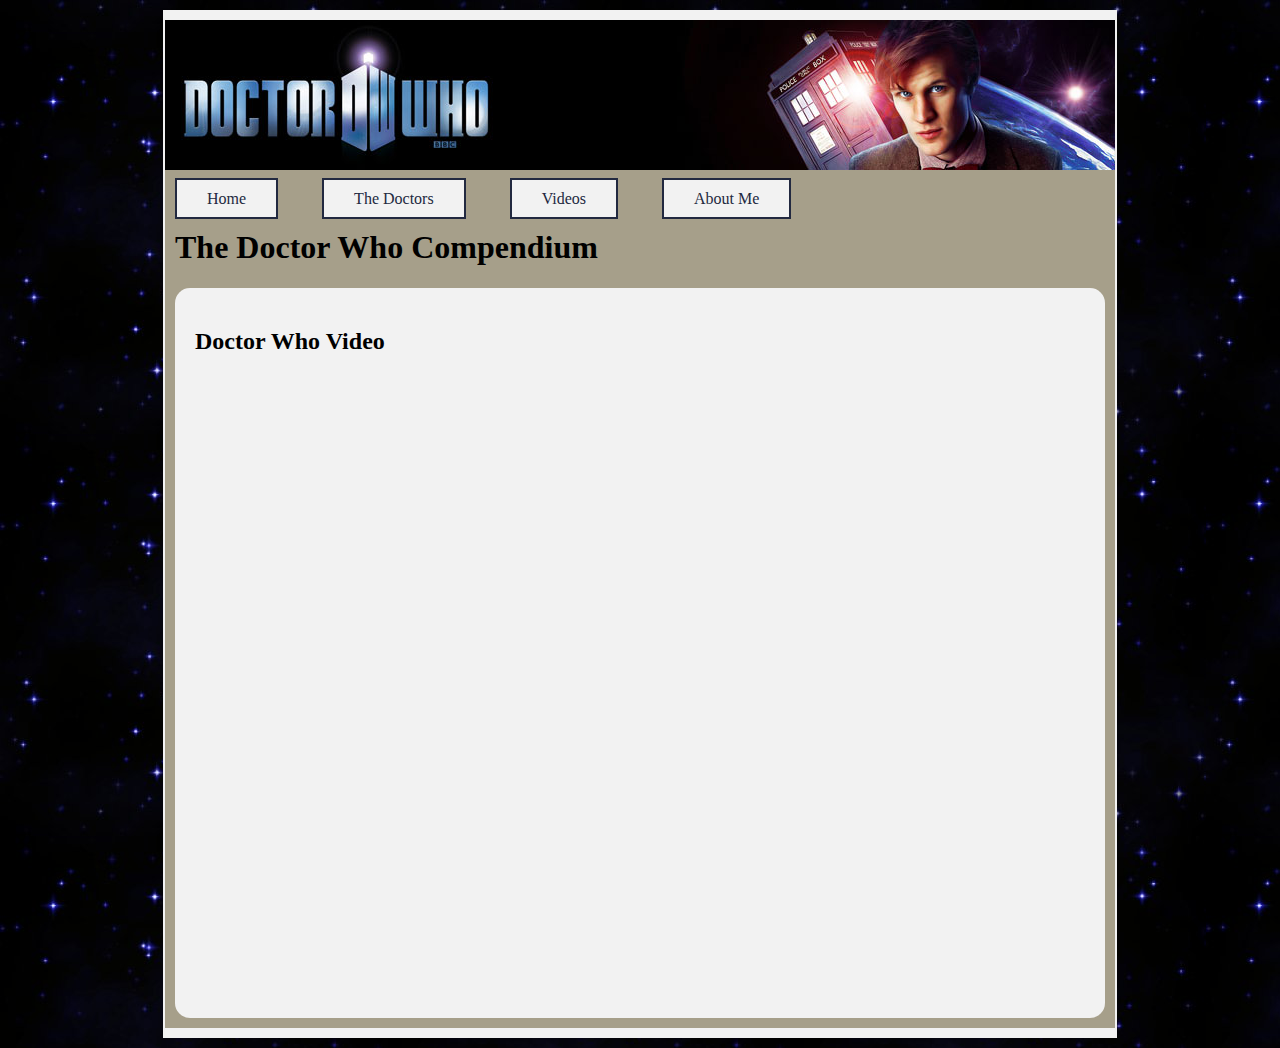
==== video.html @ ae843b07 "Added CSS, video, and table" ====
<!DOCTYPE html PUBLIC "-//W3C//DTD XHTML 1.0 Transitional//EN" "http://www.w3.org/TR/xhtml1/DTD/xhtml1-transitional.dtd">
<html xmlns="http://www.w3.org/1999/xhtml"><!-- InstanceBegin template="/Templates/Master Template.dwt" codeOutsideHTMLIsLocked="false" -->
	<head>
		<meta http-equiv="Content-Type" content="text/html; charset=utf-8" />
		<!-- InstanceBeginEditable name="doctitle" -->
		<title>The Doctor Who Compendium</title>
		<!-- InstanceEndEditable -->
		<!-- InstanceBeginEditable name="head" -->
		<!-- InstanceEndEditable -->
		<link href="styles.css" rel="stylesheet" type="text/css" />
	</head>
	
	<body>
		<div class="wrapper">
			<img src="images/banner.jpg" width="950" height="150" alt="Banner" />
			<ul class="navigation">
				<li><a href="#">Home</a></li>
				<li><a href="#">The Doctors</a></li>
				<li><a href="video.html">Videos</a></li>
				<li><a href="#">About Me</a></li>
			</ul>
			<div class="content">
				<h1>
					The Doctor Who Compendium
				</h1>
				<div class="main">
					<!-- InstanceBeginEditable name="Content" -->
					<h2>Doctor Who Video</h2>
					<iframe width="830" height="623" src="http://www.youtube.com/embed/DnKNupdSH8g" frameborder="0" allowfullscreen></iframe>
					<!-- InstanceEndEditable -->
				</div>
			</div>
		</div>
	</body>
<!-- InstanceEnd --></html>
---- styles.css ----
body {
	background-image: url(images/star-background.jpg);
	margin: 0px;
	padding: 0px;
}
.wrapper {
	background-color: #a69f8a;
	width: 950px;
	border-top-width: 10px;
	border-right-width: 2px;
	border-bottom-width: 10px;
	border-left-width: 2px;
	border-top-style: solid;
	border-right-style: solid;
	border-bottom-style: solid;
	border-left-style: solid;
	border-top-color: #f2f2f2;
	border-right-color: #f2f2f2;
	border-bottom-color: #f2f2f2;
	border-left-color: #f2f2f2;
	margin-top: 10px;
	margin-bottom: 10px;
	margin-right: auto;
	margin-left: auto;
}
.navigation {
	padding: 0px;
	margin-top: 20px;
	margin-right: 0px;
	margin-bottom: 20px;
	margin-left: 10px;
}
.navigation li {
	display: inline;
}
.navigation li a {
	background-color: #F2F2F2;
	margin-right: 40px;
	padding-top: 10px;
	padding-right: 30px;
	padding-bottom: 10px;
	padding-left: 30px;
	border: 2px solid #222940;
	margin-top: 0px;
	margin-bottom: 0px;
	color: #222940;
	text-decoration: none;
}
.navigation li a:hover {
	background-color: #222940;
	color: #f2f2f2;
}
.content {
	padding-top: 0px;
	padding-right: 10px;
	padding-bottom: 10px;
	padding-left: 10px;
}
.main {
	background-color: #f2f2f2;
	padding: 20px;
	border-radius: 15px;
}
.home-img img {
	border: 1px solid #000;
	margin-right: 5px;
	margin-bottom: 5px;
}
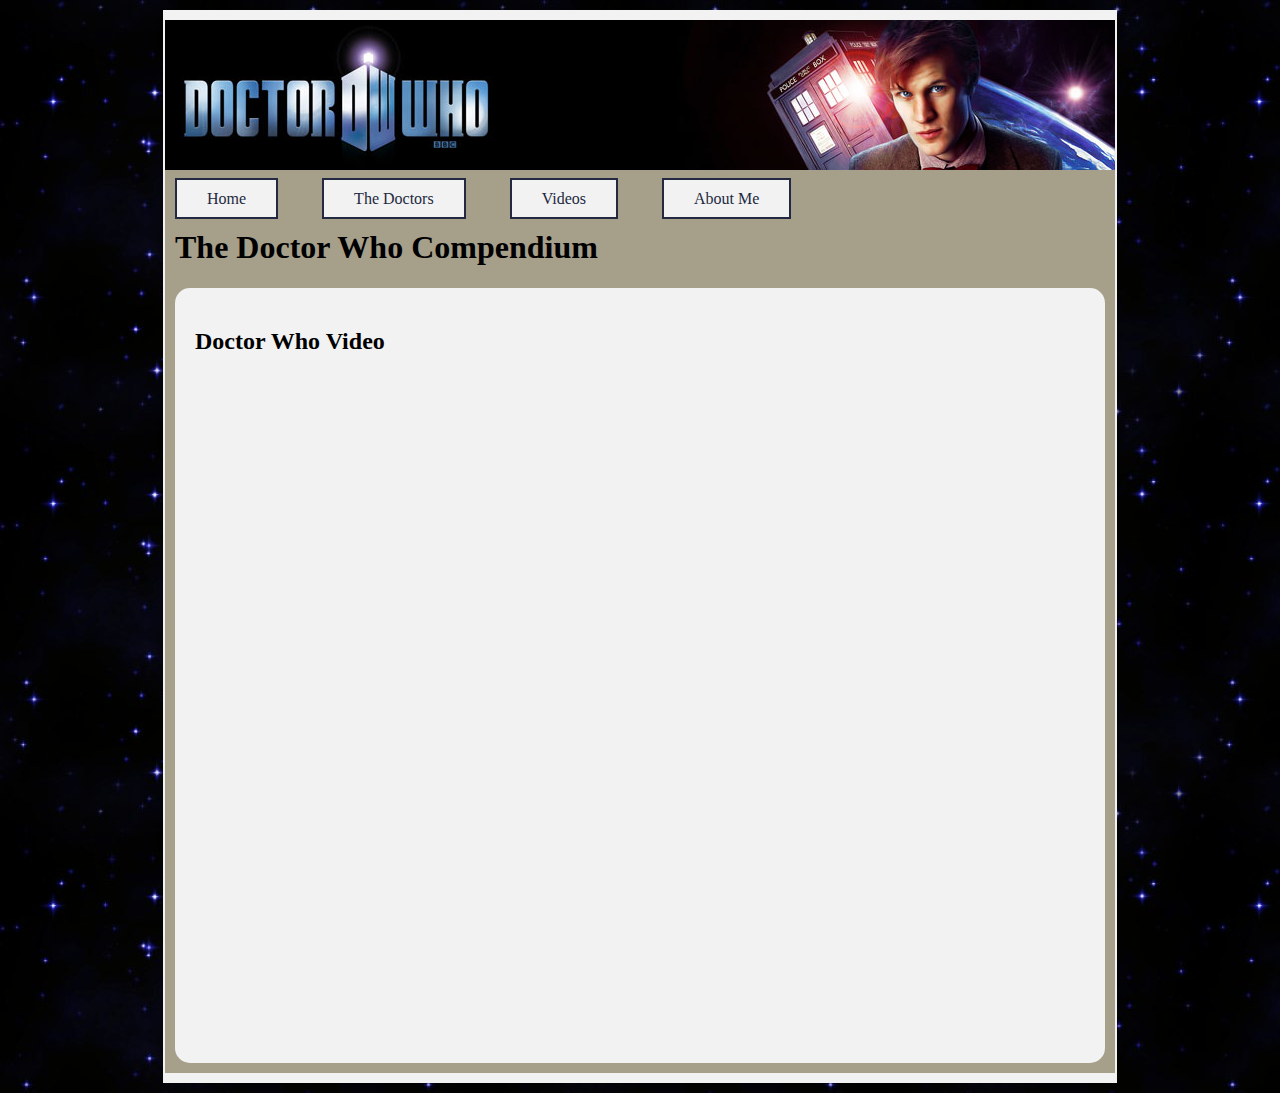
==== commit c792a2c3: "Changed video size" ====
--- a/video.html
+++ b/video.html
@@ -14,7 +14,7 @@
 		<div class="wrapper">
 			<img src="images/banner.jpg" width="950" height="150" alt="Banner" />
 			<ul class="navigation">
-				<li><a href="#">Home</a></li>
+				<li><a href="index.html">Home</a></li>
 				<li><a href="#">The Doctors</a></li>
 				<li><a href="video.html">Videos</a></li>
 				<li><a href="#">About Me</a></li>
@@ -26,7 +26,7 @@
 				<div class="main">
 					<!-- InstanceBeginEditable name="Content" -->
 					<h2>Doctor Who Video</h2>
-					<iframe width="830" height="623" src="http://www.youtube.com/embed/DnKNupdSH8g" frameborder="0" allowfullscreen></iframe>
+					<iframe width="890" height="668" src="http://www.youtube.com/embed/DnKNupdSH8g" frameborder="0" allowfullscreen></iframe>
 					<!-- InstanceEndEditable -->
 				</div>
 			</div>
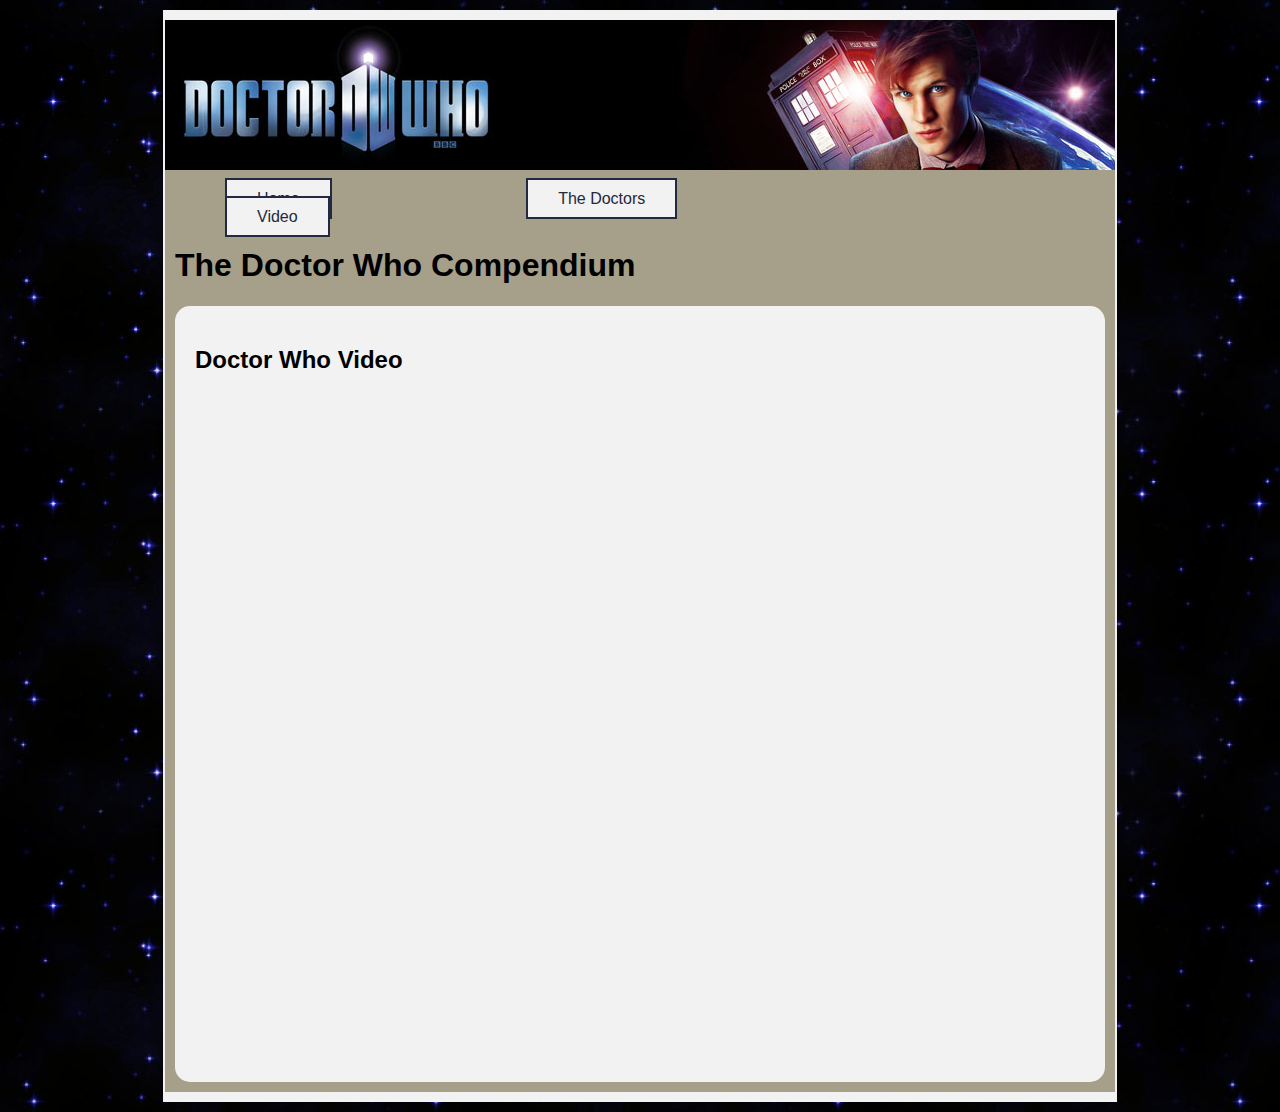
==== commit 577391bf: "Last Commit" ====
--- a/video.html
+++ b/video.html
@@ -15,9 +15,8 @@
 			<img src="images/banner.jpg" width="950" height="150" alt="Banner" />
 			<ul class="navigation">
 				<li><a href="index.html">Home</a></li>
-				<li><a href="#">The Doctors</a></li>
-				<li><a href="video.html">Videos</a></li>
-				<li><a href="#">About Me</a></li>
+				<li><a href="index.html">The Doctors</a></li>
+				<li><a href="video.html">Video</a></li>
 			</ul>
 			<div class="content">
 				<h1>
--- a/styles.css
+++ b/styles.css
@@ -2,7 +2,22 @@
 	background-image: url(images/star-background.jpg);
 	margin: 0px;
 	padding: 0px;
+	font-family: Arial, Helvetica, sans-serif;
+	font-size: 16px;
 }
+p {
+	padding: 0px;
+	margin-top: 0px;
+	margin-right: 0px;
+	margin-bottom: 3em;
+	margin-left: 0px;
+	line-height: 2.0em;
+}
+.unodoc p {
+	margin-left: 50px;
+}
+
+
 .wrapper {
 	background-color: #a69f8a;
 	width: 950px;
@@ -35,7 +50,7 @@
 }
 .navigation li a {
 	background-color: #F2F2F2;
-	margin-right: 40px;
+	margin-right: 140px;
 	padding-top: 10px;
 	padding-right: 30px;
 	padding-bottom: 10px;
@@ -45,6 +60,7 @@
 	margin-bottom: 0px;
 	color: #222940;
 	text-decoration: none;
+	margin-left: 50px;
 }
 .navigation li a:hover {
 	background-color: #222940;
@@ -66,3 +82,10 @@
 	margin-right: 5px;
 	margin-bottom: 5px;
 }
+.unodoc img {
+	border: 1px solid #000;
+}
+.unodoc td {
+	text-align: left;
+	vertical-align: top;
+}
